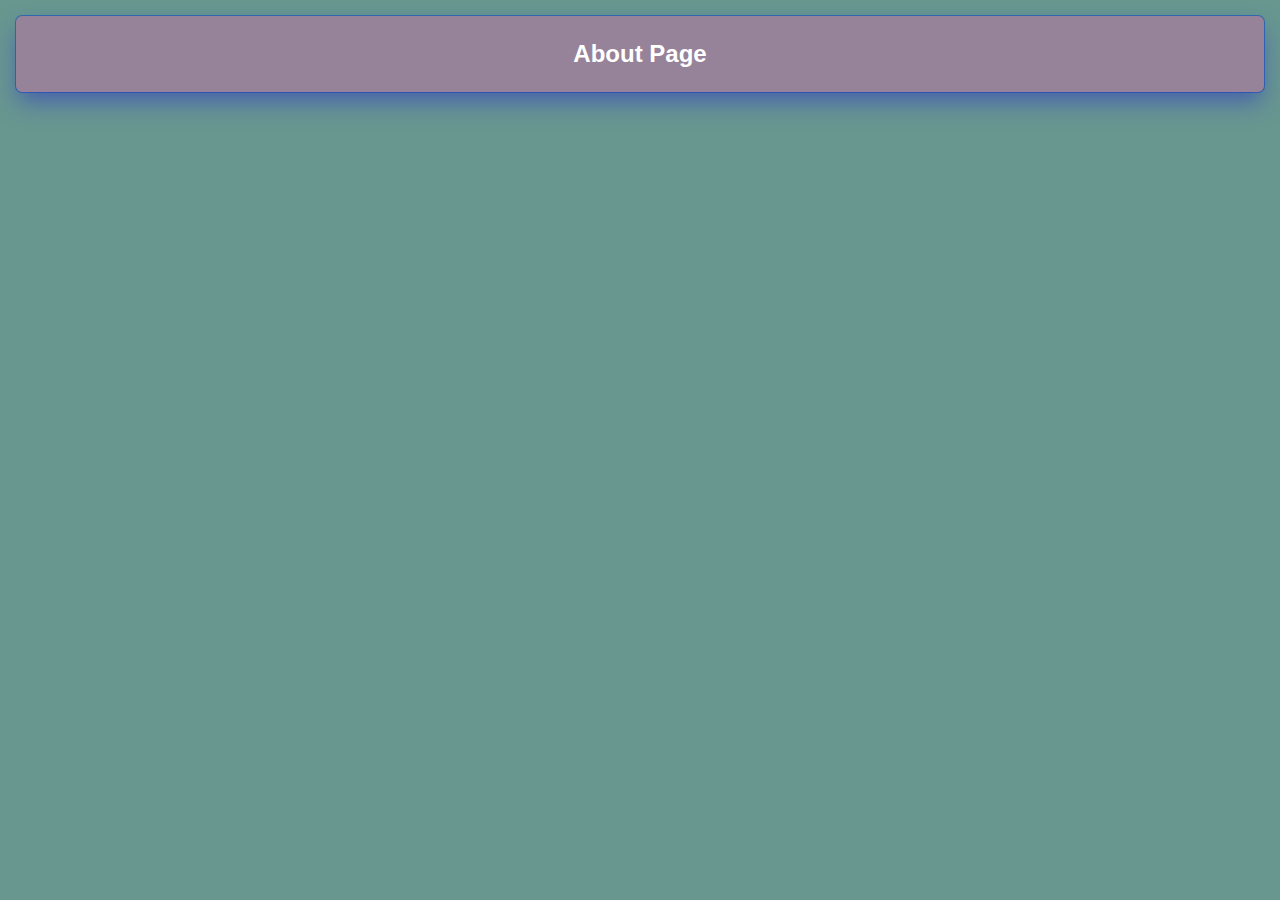
==== about.html @ 50b3da3e "Linked the about page and logo" ====
<html lang="en">
    <head>
        <meta charset="UTF-8" />
        <meta http-equiv="X-UA-Compatible" content="IE=chrome" />
        <meta name="viewport" content="width=device-width, initial-scale=1.0" />
        <title>About Page</title>
        <link rel="stylesheet" href="style.css" />
    </head>

    <body>
        <div class="wrapper">
            <header class="header">
                <h1>About Page</h1>
            </header>
        </div>
    </body>
</html>
---- style.css ----
* {
  box-sizing: border-box;
}


html {
  background-color: #70a299;
  font-size: 16px;
  min-width: 300px;
  overflow-x: hidden;
  overflow-y: scroll;

  -moz-osx-font-smoothing: grayscale;
  -webkit-font-smoothing: antialiased;
  text-rendering: optimizeLegibility;
  -webkit-text-size-adjust: 100%;
  -moz-text-size-adjust: 100%;
  text-size-adjust: 100%;
}

body {
  margin: 0;
  padding: 0;

  font-family: ‘Segoe UI’, Candara, ‘Bitstream Vera Sans’, ‘DejaVu Sans’, ‘Bitsream Vera Sans’, ‘Trebuchet MS’, Verdana, ‘Verdana Ref’, sans-serif;
  font-weight: 400;
  line-height: 1.5;
  background-color: #689790;
}


a {
  display: inline-block;
  text-decoration: none;
}

h2,
h3 {
  margin: 0;
  padding: 0;
  padding-bottom: 1.5rem;
}

form {
  accent-color: hsl(227, 24%, 51%);
}


.wrapper {
  min-height: 100vh;
  display: flex;
  flex-direction: column;
  margin: 0;
  flex: 1;
}

.container {
  margin: 0 20px;
  display: flex;
  justify-content: space-evenly;
  align-items: start;
  flex: 1;
}

.header {
  padding-top: 1rem;
  padding-left: 1rem;
  padding-right: 1rem;
  padding-bottom: 1rem;
}


.header h1 {
  display: block;

  background-color: #968399;
  color: #ffffff;

  border: 2px;
  border-radius: 6px;
  font-size: 1.5rem;
  padding: 1.25rem;
  margin: 0;
  text-align: center;

  box-shadow: 0 0.5em 1em -0.125em #303cc1a1, 0 0 0 1px #306BAC;
}

header img {
  width: 75px;
  height: auto;
}

#map {
  width: 400px;
  height: 380px;
  margin-bottom: 1rem;
}

.box {
  background-color: #7f9bb9;
  border: 2px dashed;
  border-radius: 4px;

  width: fit-content;
  height: fit-content;
  padding: 1.5rem;
  margin: 0 auto;
}

.chart_section {
  height: 100%;
  width: 100%;
  margin: 1.5rem;
  padding: 1.5rem;
}

.chart_container {
  height: 100%;
  width: 100%;
}

.left_section {
  background-color: rgba(152, 201, 163);
  flex: 0 1 auto;
  margin: 1rem;
  padding: 1.5rem;
}

.right_section {
  background-color: rgb(183, 196, 155);
  flex: 1 2 auto;
  margin: 1rem;
  align-items: center;
  justify-content: center;
  display: flex;
  flex-direction: column;
  max-width: 450px;
}

.footer {
  border: 2px dashed;
  border-radius: 4px;
  flex-shrink: 0;
  padding: 1rem;
  background-color: rgba(84, 124, 212, 0.8);
  font-size: 1.2rem;
  font-weight: 600;
}

.footer a {
  color: rgb(174, 35, 35);
  text-decoration: underline;
}


.footer a:hover {
  background-color: hsla(218, 19%, 52%, 0.114);
  color: rgb(85, 126, 136);
  text-decoration: none;
}

.subtitle {
  color: rgba(0, 0, 0, 0.8);
  margin: 0px;
  margin-bottom: 5px;
}


.grid {
  display: flex;
  justify-content: space-evenly;
  flex-flow: wrap;
  width: 350px;
  height: 350px;
  margin: 0 auto;
}

.grid img {
  width: 150px;
  height: 150px;
}


div.carousel {
  max-width: 300px;
  overflow: hidden;
  text-align: center;
  display: flex;
  flex-direction: row;
  align-items: center;
  justify-content: space-between;
  margin: 0 auto;
  margin-bottom: 1rem;
}

.carousel .slides {
  display: flex;
  overflow-x: auto;
  scroll-snap-type: x mandatory;
  scroll-behavior: smooth;
  -webkit-overflow-scrolling: touch;
}

.hidden {
  display: none;
}

.visible {
  display: block;
}

.carousel_item img {
  width: 150px;
}

.prev,
.next {
  border: none;
  margin: 2px;
  text-align: center;
  border-radius: 5px;
  font-weight: bold;
  height: 45px;
  padding: 10px;
  line-height: 0;
}

.prev:focus,
.next:focus {
  margin: 0;
  border-color: #0c4688;
}

.prev:hover,
.next:hover {
  background-color: #9797ae;
}

/*
  Form Styles
  */

form input {
  width: 100%;
  width: -moz-available;
  width: -webkit-fill-available;
  width: fill-available;

  margin-bottom: 1rem;
  height: 2rem;
  border-radius: 4px;
}

form label {
  width: 100%;
  width: -moz-available;
  width: -webkit-fill-available;
  width: fill-available;
  align-items: flex-start;

  display: block;
  margin-bottom: 0.5rem;
}


@media only screen and (max-width: 736px) {

  .container {
    background-color: rgba(143, 183, 133, 0.65);
    flex-direction: column;
    justify-content: center;
    align-items: center;
  }

  .right_section {
    flex: 1 1 auto;
    justify-content: start;
  }

  .left_section {
    flex: 1 1 auto;
  }

  .box {
    width: 100%;
    width: -moz-available;
    width: -webkit-fill-available;
    width: fill-available;
    align-items: flex-start;
  }
}

.lds-ellipsis {
  display: inline-block;
  position: relative;
  width: 80px;
  height: 80px;
}

.lds-ellipsis div {
  position: absolute;
  top: 33px;
  width: 13px;
  height: 13px;
  border-radius: 50%;
  background: #fff;
  animation-timing-function: cubic-bezier(0, 1, 1, 0);
}

.lds-ellipsis div:nth-child(1) {
  left: 8px;
  animation: lds-ellipsis1 0.6s infinite;
}

.lds-ellipsis div:nth-child(2) {
  left: 8px;
  animation: lds-ellipsis2 0.6s infinite;
}

.lds-ellipsis div:nth-child(3) {
  left: 32px;
  animation: lds-ellipsis2 0.6s infinite;
}

.lds-ellipsis div:nth-child(4) {
  left: 56px;
  animation: lds-ellipsis3 0.6s infinite;
}

@keyframes lds-ellipsis1 {
  0% {
    transform: scale(0);
  }

  100% {
    transform: scale(1);
  }
}

@keyframes lds-ellipsis3 {
  0% {
    transform: scale(1);
  }

  100% {
    transform: scale(0);
  }
}

@keyframes lds-ellipsis2 {
  0% {
    transform: translate(0, 0);
  }

  100% {
    transform: translate(24px, 0);
  }
}
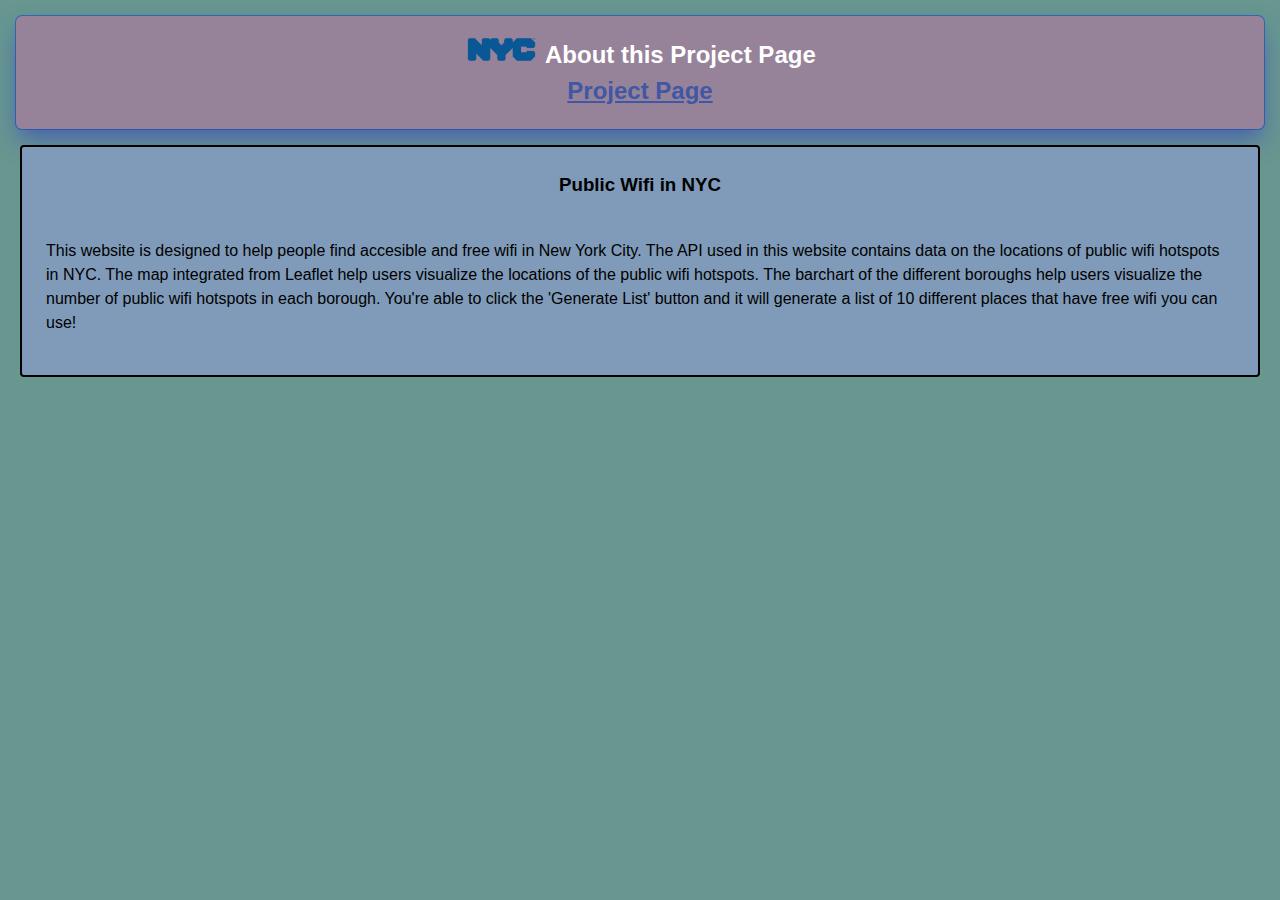
==== commit 3bc62aad: "Added more to about.html and changed readme.md" ====
--- a/about.html
+++ b/about.html
@@ -1,17 +1,32 @@
 <html lang="en">
-    <head>
-        <meta charset="UTF-8" />
-        <meta http-equiv="X-UA-Compatible" content="IE=chrome" />
-        <meta name="viewport" content="width=device-width, initial-scale=1.0" />
-        <title>About Page</title>
-        <link rel="stylesheet" href="style.css" />
-    </head>
+  <head>
+    <meta charset="UTF-8" />
+    <meta http-equiv="X-UA-Compatible" content="IE=chrome" />
+    <meta name="viewport" content="width=device-width, initial-scale=1.0" />
+    <title>About Page</title>
+    <link rel="stylesheet" href="style.css" />
+  </head>
 
-    <body>
-        <div class="wrapper">
-            <header class="header">
-                <h1>About Page</h1>
-            </header>
-        </div>
-    </body>
-</html>+  <body>
+    <div class="wrapper">
+      <header class="header">
+        <h1>
+          <img src="nyc_logo.png" />
+          About this Project Page
+          <br>
+          <a href="index.html">Project Page</a>
+        </h1>
+      </header>
+      <div class="container">
+        <div class="middle box">
+            <h3>Public Wifi in NYC</h3>
+            <p>This website is designed to help people find accesible and free wifi in New York City.
+                The API used in this website contains data on the locations of public wifi hotspots in NYC.
+                The map integrated from Leaflet help users visualize the locations of the public wifi hotspots.
+                The barchart of the different boroughs help users visualize the number of public wifi hotspots in each borough.
+                You're able to click the 'Generate List' button and it will generate a list of 10 different places that have free wifi you can use!
+            </p>
+      </div>
+    </div>
+  </body>
+</html>
--- a/style.css
+++ b/style.css
@@ -91,21 +91,43 @@
   height: auto;
 }
 
+.header a {
+  text-decoration: underline;
+  color: rgb(64, 87, 163);
+}
+
+.header a:hover {
+  background-color: hsla(0, 0%, 93%, 0.114);
+  color: rgb(85, 126, 136);
+  text-decoration: none;
+}
+
 #map {
   width: 400px;
-  height: 380px;
+  height: 400px;
   margin-bottom: 1rem;
 }
 
 .box {
   background-color: #7f9bb9;
-  border: 2px dashed;
+  border: 2px solid #000000;
   border-radius: 4px;
 
   width: fit-content;
   height: fit-content;
   padding: 1.5rem;
   margin: 0 auto;
+}
+
+.middle {
+  display: flex;
+  flex-direction: row;
+  justify-content: space-evenly;
+  align-items: center;
+  flex-wrap: wrap;
+  width: 100%;
+  margin: 0 auto;
+  margin-bottom: 1rem;
 }
 
 .chart_section {
@@ -139,23 +161,24 @@
 }
 
 .footer {
-  border: 2px dashed;
+  border: 2px solid #000000;
   border-radius: 4px;
   flex-shrink: 0;
   padding: 1rem;
   background-color: rgba(84, 124, 212, 0.8);
   font-size: 1.2rem;
   font-weight: 600;
+  text-align: center;
 }
 
 .footer a {
-  color: rgb(174, 35, 35);
+  color: rgb(243, 245, 249);
   text-decoration: underline;
 }
 
 
 .footer a:hover {
-  background-color: hsla(218, 19%, 52%, 0.114);
+  background-color: hsla(0, 0%, 93%, 0.114);
   color: rgb(85, 126, 136);
   text-decoration: none;
 }
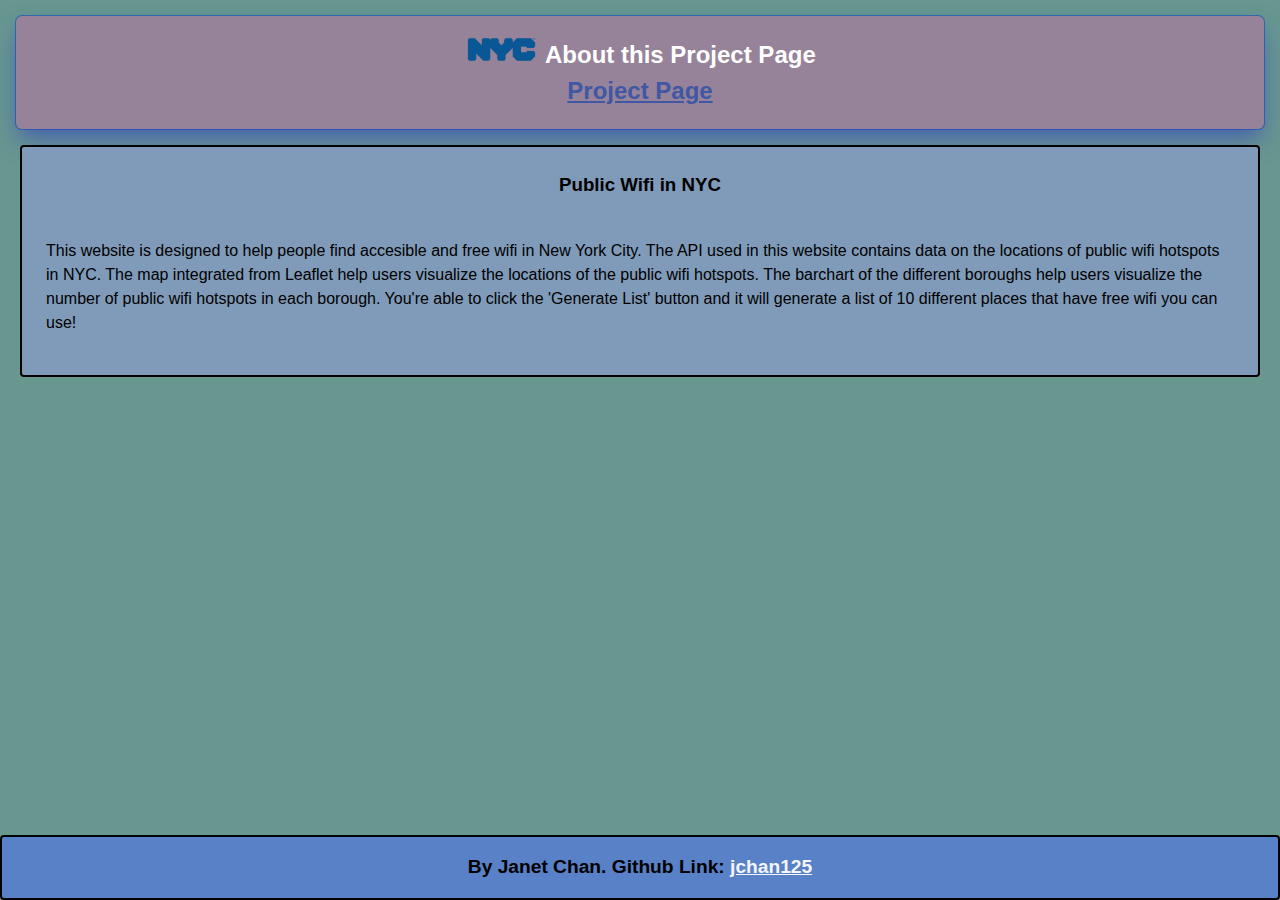
==== commit 14701b40: "Merge pull request #25 from jchan125/Janet" ====
--- a/about.html
+++ b/about.html
@@ -28,5 +28,9 @@
             </p>
       </div>
     </div>
+    <footer class="footer" r>
+        By Janet Chan. Github Link:
+        <a href="http://github.com/jchan125">jchan125</a>
+      </footer>
   </body>
 </html>
